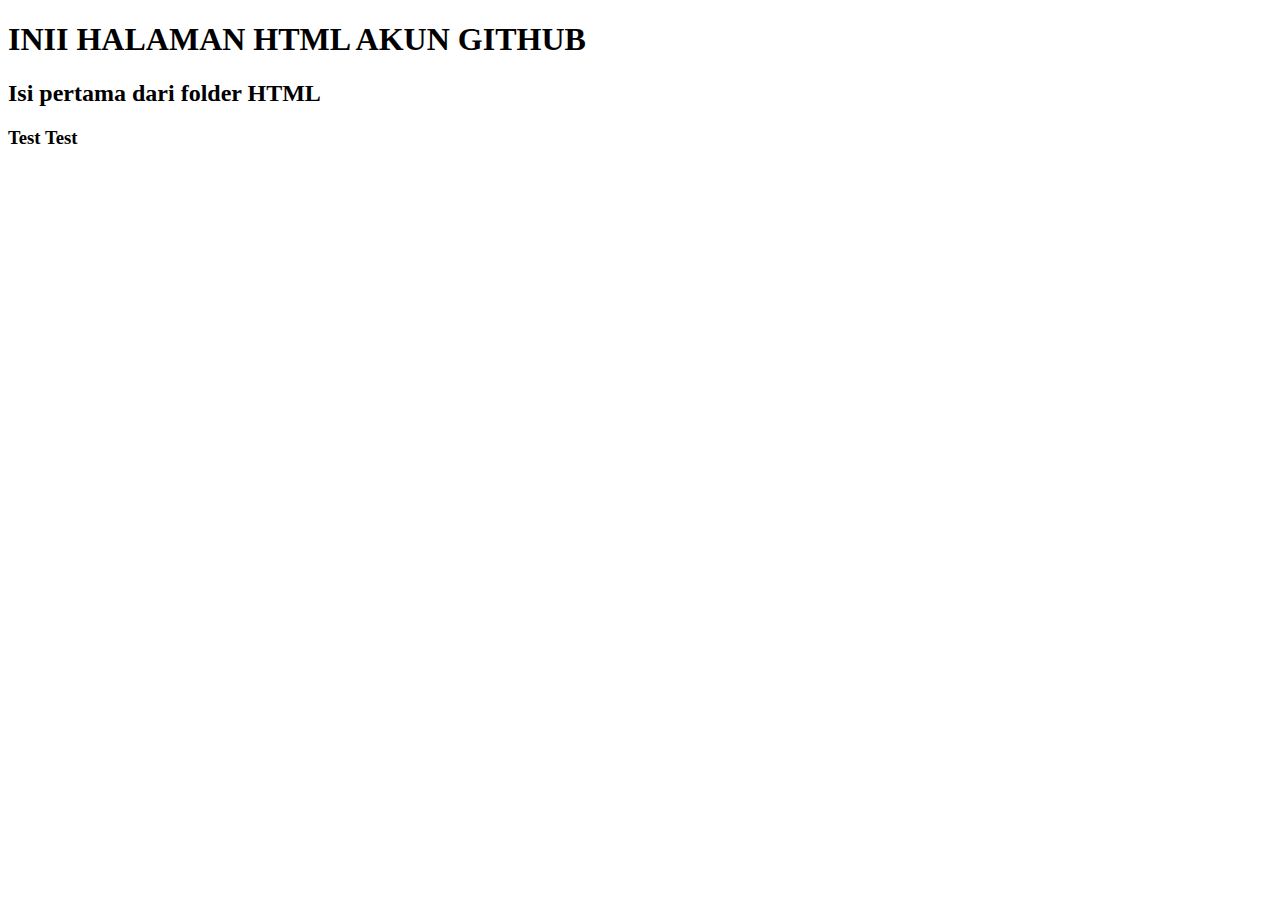
==== HTML/Latihan_1.html @ b84618f5 "[MOD] Latihan_1.html" ====
<!DOCTYPE html>
<html lang="en">
<head>
    <meta charset="UTF-8">
    <meta name="viewport" content="width=device-width">
    <title>Latihan 1 Prudencia</title>
</head>
<body>
    <h1>INII HALAMAN HTML AKUN GITHUB</h1>   
    <h2>Isi pertama dari folder HTML </h2>  
    <h3>Test Test</h3>
</body>
</html>
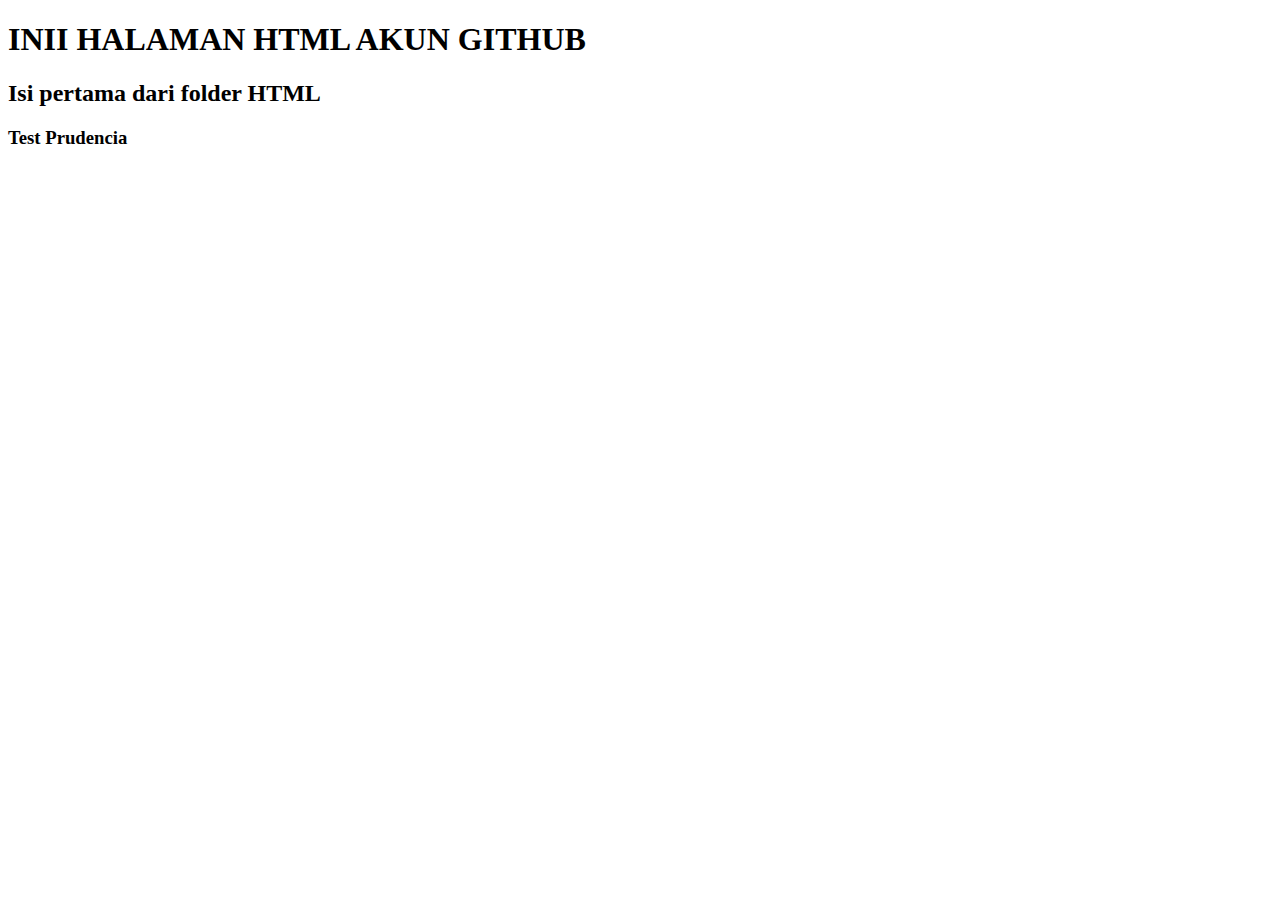
==== commit e3bfda86: "[MOD] Latihan_1.html" ====
--- a/HTML/Latihan_1.html
+++ b/HTML/Latihan_1.html
@@ -3,11 +3,11 @@
 <head>
     <meta charset="UTF-8">
     <meta name="viewport" content="width=device-width">
-    <title>Latihan 1 Prudencia</title>
+    <title>Latihan 1 Prudencia TEST</title>
 </head>
 <body>
     <h1>INII HALAMAN HTML AKUN GITHUB</h1>   
     <h2>Isi pertama dari folder HTML </h2>  
-    <h3>Test Test</h3>
+    <h3>Test Prudencia</h3>
 </body>
 </html>
